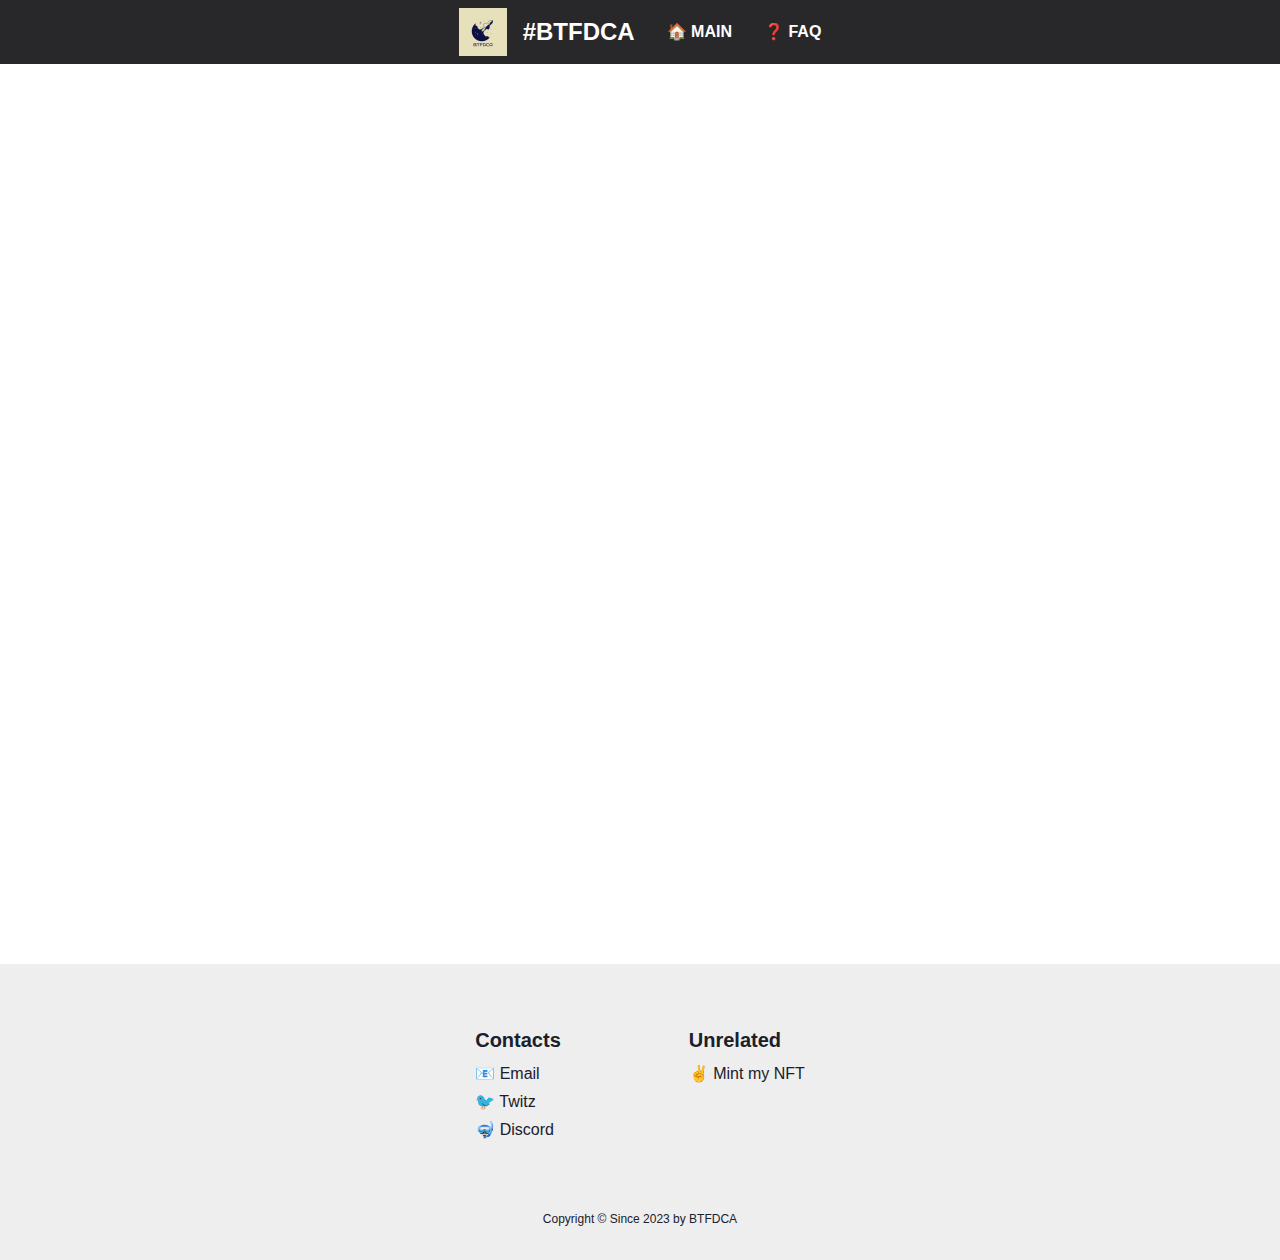
==== index.html @ a221a694 "2023-03-18 00:15:10" ====
<!doctype html><html lang="en"><head><meta charset="utf-8"/><link rel="icon" href="/favicon.ico"/><meta name="viewport" content="initial-scale=1,width=device-width"/><meta name="theme-color" content="#000000"/><meta name="description" content="BTFDCA lets you buy crypto assets through dollar cost averaging. Simple. Safe. Great!"/><link rel="apple-touch-icon" href="/logo192.png"/><link rel="manifest" href="/manifest.json"/><link rel="stylesheet" href="https://fonts.googleapis.com/css?family=Roboto:300,400,500,700&display=swap"/><link rel="stylesheet" href="https://fonts.googleapis.com/icon?family=Material+Icons"/><title>#BTFDCA</title><script type="text/javascript">!function(n){if("/"===n.search[1]){var a=n.search.slice(1).split("&").map((function(n){return n.replace(/~and~/g,"&")})).join("?");window.history.replaceState(null,null,n.pathname.slice(0,-1)+a+n.hash)}}(window.location)</script><script defer="defer" src="/static/js/main.3e7fb98e.js"></script><link href="/static/css/main.048ded06.css" rel="stylesheet"></head><body><noscript>You need to enable JavaScript to run this app.</noscript><div id="root"></div></body></html>
---- static/css/main.048ded06.css ----
[data-rk] .iekbcc0{-webkit-tap-highlight-color:transparent;border:0;box-sizing:border-box;font-size:100%;line-height:normal;margin:0;padding:0;text-align:left;vertical-align:initial}[data-rk] .iekbcc1{list-style:none}[data-rk] .iekbcc2{quotes:none}[data-rk] .iekbcc2:after,[data-rk] .iekbcc2:before{content:""}[data-rk] .iekbcc3{border-collapse:collapse;border-spacing:0}[data-rk] .iekbcc4{-webkit-appearance:none;appearance:none}[data-rk] .iekbcc5{outline:none}[data-rk] .iekbcc5::-webkit-input-placeholder{opacity:1}[data-rk] .iekbcc5::placeholder{opacity:1}[data-rk] .iekbcc6{background-color:initial;color:inherit}[data-rk] .iekbcc7:disabled{opacity:1}[data-rk] .iekbcc7::-ms-expand,[data-rk] .iekbcc8::-ms-clear{display:none}[data-rk] .iekbcc8::-webkit-search-cancel-button{-webkit-appearance:none}[data-rk] .iekbcc9{background:none;cursor:pointer;text-align:left}[data-rk] .iekbcca{color:inherit;text-decoration:none}[data-rk] .ju367v0{align-items:flex-start}[data-rk] .ju367v2{align-items:flex-end}[data-rk] .ju367v4{align-items:center}[data-rk] .ju367v6{display:none}[data-rk] .ju367v8{display:block}[data-rk] .ju367va{display:flex}[data-rk] .ju367vc{display:inline}[data-rk] .ju367ve{align-self:flex-start}[data-rk] .ju367vf{align-self:flex-end}[data-rk] .ju367vg{align-self:center}[data-rk] .ju367vh{background-size:cover}[data-rk] .ju367vi{border-radius:1px}[data-rk] .ju367vj{border-radius:6px}[data-rk] .ju367vk{border-radius:10px}[data-rk] .ju367vl{border-radius:13px}[data-rk] .ju367vm{border-radius:var(--rk-radii-actionButton)}[data-rk] .ju367vn{border-radius:var(--rk-radii-connectButton)}[data-rk] .ju367vo{border-radius:var(--rk-radii-menuButton)}[data-rk] .ju367vp{border-radius:var(--rk-radii-modal)}[data-rk] .ju367vq{border-radius:var(--rk-radii-modalMobile)}[data-rk] .ju367vr{border-radius:25%}[data-rk] .ju367vs{border-radius:9999px}[data-rk] .ju367vt{border-style:solid}[data-rk] .ju367vu{border-width:0}[data-rk] .ju367vv{border-width:1px}[data-rk] .ju367vw{border-width:2px}[data-rk] .ju367vx{border-width:4px}[data-rk] .ju367vy{cursor:pointer}[data-rk] .ju367vz{flex-direction:row}[data-rk] .ju367v10{flex-direction:column}[data-rk] .ju367v11{font-family:var(--rk-fonts-body)}[data-rk] .ju367v12{font-size:12px;line-height:18px}[data-rk] .ju367v13{font-size:13px;line-height:18px}[data-rk] .ju367v14{font-size:14px;line-height:18px}[data-rk] .ju367v15{font-size:16px;line-height:20px}[data-rk] .ju367v16{font-size:18px;line-height:24px}[data-rk] .ju367v17{font-size:20px;line-height:24px}[data-rk] .ju367v18{font-size:23px;line-height:29px}[data-rk] .ju367v19{font-weight:400}[data-rk] .ju367v1a{font-weight:500}[data-rk] .ju367v1b{font-weight:600}[data-rk] .ju367v1c{font-weight:700}[data-rk] .ju367v1d{font-weight:800}[data-rk] .ju367v1e{gap:0}[data-rk] .ju367v1f{gap:1px}[data-rk] .ju367v1g{gap:2px}[data-rk] .ju367v1h{gap:3px}[data-rk] .ju367v1i{gap:4px}[data-rk] .ju367v1j{gap:5px}[data-rk] .ju367v1k{gap:6px}[data-rk] .ju367v1l{gap:8px}[data-rk] .ju367v1m{gap:10px}[data-rk] .ju367v1n{gap:12px}[data-rk] .ju367v1o{gap:14px}[data-rk] .ju367v1p{gap:16px}[data-rk] .ju367v1q{gap:18px}[data-rk] .ju367v1r{gap:20px}[data-rk] .ju367v1s{gap:24px}[data-rk] .ju367v1t{gap:28px}[data-rk] .ju367v1u{gap:32px}[data-rk] .ju367v1v{gap:36px}[data-rk] .ju367v1w{gap:44px}[data-rk] .ju367v1x{gap:64px}[data-rk] .ju367v1y{gap:-1px}[data-rk] .ju367v1z{height:1px}[data-rk] .ju367v20{height:2px}[data-rk] .ju367v21{height:4px}[data-rk] .ju367v22{height:8px}[data-rk] .ju367v23{height:12px}[data-rk] .ju367v24{height:20px}[data-rk] .ju367v25{height:24px}[data-rk] .ju367v26{height:28px}[data-rk] .ju367v27{height:30px}[data-rk] .ju367v28{height:32px}[data-rk] .ju367v29{height:34px}[data-rk] .ju367v2a{height:36px}[data-rk] .ju367v2b{height:40px}[data-rk] .ju367v2c{height:48px}[data-rk] .ju367v2d{height:54px}[data-rk] .ju367v2e{height:60px}[data-rk] .ju367v2f{height:100%}[data-rk] .ju367v2g{height:-webkit-max-content;height:max-content}[data-rk] .ju367v2h{justify-content:flex-start}[data-rk] .ju367v2i{justify-content:flex-end}[data-rk] .ju367v2j{justify-content:center}[data-rk] .ju367v2k{justify-content:space-between}[data-rk] .ju367v2l{justify-content:space-around}[data-rk] .ju367v2m{text-align:left}[data-rk] .ju367v2n{text-align:center}[data-rk] .ju367v2o{text-align:inherit}[data-rk] .ju367v2p{margin-bottom:0}[data-rk] .ju367v2q{margin-bottom:1px}[data-rk] .ju367v2r{margin-bottom:2px}[data-rk] .ju367v2s{margin-bottom:3px}[data-rk] .ju367v2t{margin-bottom:4px}[data-rk] .ju367v2u{margin-bottom:5px}[data-rk] .ju367v2v{margin-bottom:6px}[data-rk] .ju367v2w{margin-bottom:8px}[data-rk] .ju367v2x{margin-bottom:10px}[data-rk] .ju367v2y{margin-bottom:12px}[data-rk] .ju367v2z{margin-bottom:14px}[data-rk] .ju367v30{margin-bottom:16px}[data-rk] .ju367v31{margin-bottom:18px}[data-rk] .ju367v32{margin-bottom:20px}[data-rk] .ju367v33{margin-bottom:24px}[data-rk] .ju367v34{margin-bottom:28px}[data-rk] .ju367v35{margin-bottom:32px}[data-rk] .ju367v36{margin-bottom:36px}[data-rk] .ju367v37{margin-bottom:44px}[data-rk] .ju367v38{margin-bottom:64px}[data-rk] .ju367v39{margin-bottom:-1px}[data-rk] .ju367v3a{margin-left:0}[data-rk] .ju367v3b{margin-left:1px}[data-rk] .ju367v3c{margin-left:2px}[data-rk] .ju367v3d{margin-left:3px}[data-rk] .ju367v3e{margin-left:4px}[data-rk] .ju367v3f{margin-left:5px}[data-rk] .ju367v3g{margin-left:6px}[data-rk] .ju367v3h{margin-left:8px}[data-rk] .ju367v3i{margin-left:10px}[data-rk] .ju367v3j{margin-left:12px}[data-rk] .ju367v3k{margin-left:14px}[data-rk] .ju367v3l{margin-left:16px}[data-rk] .ju367v3m{margin-left:18px}[data-rk] .ju367v3n{margin-left:20px}[data-rk] .ju367v3o{margin-left:24px}[data-rk] .ju367v3p{margin-left:28px}[data-rk] .ju367v3q{margin-left:32px}[data-rk] .ju367v3r{margin-left:36px}[data-rk] .ju367v3s{margin-left:44px}[data-rk] .ju367v3t{margin-left:64px}[data-rk] .ju367v3u{margin-left:-1px}[data-rk] .ju367v3v{margin-right:0}[data-rk] .ju367v3w{margin-right:1px}[data-rk] .ju367v3x{margin-right:2px}[data-rk] .ju367v3y{margin-right:3px}[data-rk] .ju367v3z{margin-right:4px}[data-rk] .ju367v40{margin-right:5px}[data-rk] .ju367v41{margin-right:6px}[data-rk] .ju367v42{margin-right:8px}[data-rk] .ju367v43{margin-right:10px}[data-rk] .ju367v44{margin-right:12px}[data-rk] .ju367v45{margin-right:14px}[data-rk] .ju367v46{margin-right:16px}[data-rk] .ju367v47{margin-right:18px}[data-rk] .ju367v48{margin-right:20px}[data-rk] .ju367v49{margin-right:24px}[data-rk] .ju367v4a{margin-right:28px}[data-rk] .ju367v4b{margin-right:32px}[data-rk] .ju367v4c{margin-right:36px}[data-rk] .ju367v4d{margin-right:44px}[data-rk] .ju367v4e{margin-right:64px}[data-rk] .ju367v4f{margin-right:-1px}[data-rk] .ju367v4g{margin-top:0}[data-rk] .ju367v4h{margin-top:1px}[data-rk] .ju367v4i{margin-top:2px}[data-rk] .ju367v4j{margin-top:3px}[data-rk] .ju367v4k{margin-top:4px}[data-rk] .ju367v4l{margin-top:5px}[data-rk] .ju367v4m{margin-top:6px}[data-rk] .ju367v4n{margin-top:8px}[data-rk] .ju367v4o{margin-top:10px}[data-rk] .ju367v4p{margin-top:12px}[data-rk] .ju367v4q{margin-top:14px}[data-rk] .ju367v4r{margin-top:16px}[data-rk] .ju367v4s{margin-top:18px}[data-rk] .ju367v4t{margin-top:20px}[data-rk] .ju367v4u{margin-top:24px}[data-rk] .ju367v4v{margin-top:28px}[data-rk] .ju367v4w{margin-top:32px}[data-rk] .ju367v4x{margin-top:36px}[data-rk] .ju367v4y{margin-top:44px}[data-rk] .ju367v4z{margin-top:64px}[data-rk] .ju367v50{margin-top:-1px}[data-rk] .ju367v51{max-width:1px}[data-rk] .ju367v52{max-width:2px}[data-rk] .ju367v53{max-width:4px}[data-rk] .ju367v54{max-width:8px}[data-rk] .ju367v55{max-width:12px}[data-rk] .ju367v56{max-width:20px}[data-rk] .ju367v57{max-width:24px}[data-rk] .ju367v58{max-width:28px}[data-rk] .ju367v59{max-width:30px}[data-rk] .ju367v5a{max-width:32px}[data-rk] .ju367v5b{max-width:34px}[data-rk] .ju367v5c{max-width:36px}[data-rk] .ju367v5d{max-width:40px}[data-rk] .ju367v5e{max-width:48px}[data-rk] .ju367v5f{max-width:54px}[data-rk] .ju367v5g{max-width:60px}[data-rk] .ju367v5h{max-width:100%}[data-rk] .ju367v5i{max-width:-webkit-max-content;max-width:max-content}[data-rk] .ju367v5j{min-width:1px}[data-rk] .ju367v5k{min-width:2px}[data-rk] .ju367v5l{min-width:4px}[data-rk] .ju367v5m{min-width:8px}[data-rk] .ju367v5n{min-width:12px}[data-rk] .ju367v5o{min-width:20px}[data-rk] .ju367v5p{min-width:24px}[data-rk] .ju367v5q{min-width:28px}[data-rk] .ju367v5r{min-width:30px}[data-rk] .ju367v5s{min-width:32px}[data-rk] .ju367v5t{min-width:34px}[data-rk] .ju367v5u{min-width:36px}[data-rk] .ju367v5v{min-width:40px}[data-rk] .ju367v5w{min-width:48px}[data-rk] .ju367v5x{min-width:54px}[data-rk] .ju367v5y{min-width:60px}[data-rk] .ju367v5z{min-width:100%}[data-rk] .ju367v60{min-width:-webkit-max-content;min-width:max-content}[data-rk] .ju367v61{overflow:hidden}[data-rk] .ju367v62{padding-bottom:0}[data-rk] .ju367v63{padding-bottom:1px}[data-rk] .ju367v64{padding-bottom:2px}[data-rk] .ju367v65{padding-bottom:3px}[data-rk] .ju367v66{padding-bottom:4px}[data-rk] .ju367v67{padding-bottom:5px}[data-rk] .ju367v68{padding-bottom:6px}[data-rk] .ju367v69{padding-bottom:8px}[data-rk] .ju367v6a{padding-bottom:10px}[data-rk] .ju367v6b{padding-bottom:12px}[data-rk] .ju367v6c{padding-bottom:14px}[data-rk] .ju367v6d{padding-bottom:16px}[data-rk] .ju367v6e{padding-bottom:18px}[data-rk] .ju367v6f{padding-bottom:20px}[data-rk] .ju367v6g{padding-bottom:24px}[data-rk] .ju367v6h{padding-bottom:28px}[data-rk] .ju367v6i{padding-bottom:32px}[data-rk] .ju367v6j{padding-bottom:36px}[data-rk] .ju367v6k{padding-bottom:44px}[data-rk] .ju367v6l{padding-bottom:64px}[data-rk] .ju367v6m{padding-bottom:-1px}[data-rk] .ju367v6n{padding-left:0}[data-rk] .ju367v6o{padding-left:1px}[data-rk] .ju367v6p{padding-left:2px}[data-rk] .ju367v6q{padding-left:3px}[data-rk] .ju367v6r{padding-left:4px}[data-rk] .ju367v6s{padding-left:5px}[data-rk] .ju367v6t{padding-left:6px}[data-rk] .ju367v6u{padding-left:8px}[data-rk] .ju367v6v{padding-left:10px}[data-rk] .ju367v6w{padding-left:12px}[data-rk] .ju367v6x{padding-left:14px}[data-rk] .ju367v6y{padding-left:16px}[data-rk] .ju367v6z{padding-left:18px}[data-rk] .ju367v70{padding-left:20px}[data-rk] .ju367v71{padding-left:24px}[data-rk] .ju367v72{padding-left:28px}[data-rk] .ju367v73{padding-left:32px}[data-rk] .ju367v74{padding-left:36px}[data-rk] .ju367v75{padding-left:44px}[data-rk] .ju367v76{padding-left:64px}[data-rk] .ju367v77{padding-left:-1px}[data-rk] .ju367v78{padding-right:0}[data-rk] .ju367v79{padding-right:1px}[data-rk] .ju367v7a{padding-right:2px}[data-rk] .ju367v7b{padding-right:3px}[data-rk] .ju367v7c{padding-right:4px}[data-rk] .ju367v7d{padding-right:5px}[data-rk] .ju367v7e{padding-right:6px}[data-rk] .ju367v7f{padding-right:8px}[data-rk] .ju367v7g{padding-right:10px}[data-rk] .ju367v7h{padding-right:12px}[data-rk] .ju367v7i{padding-right:14px}[data-rk] .ju367v7j{padding-right:16px}[data-rk] .ju367v7k{padding-right:18px}[data-rk] .ju367v7l{padding-right:20px}[data-rk] .ju367v7m{padding-right:24px}[data-rk] .ju367v7n{padding-right:28px}[data-rk] .ju367v7o{padding-right:32px}[data-rk] .ju367v7p{padding-right:36px}[data-rk] .ju367v7q{padding-right:44px}[data-rk] .ju367v7r{padding-right:64px}[data-rk] .ju367v7s{padding-right:-1px}[data-rk] .ju367v7t{padding-top:0}[data-rk] .ju367v7u{padding-top:1px}[data-rk] .ju367v7v{padding-top:2px}[data-rk] .ju367v7w{padding-top:3px}[data-rk] .ju367v7x{padding-top:4px}[data-rk] .ju367v7y{padding-top:5px}[data-rk] .ju367v7z{padding-top:6px}[data-rk] .ju367v80{padding-top:8px}[data-rk] .ju367v81{padding-top:10px}[data-rk] .ju367v82{padding-top:12px}[data-rk] .ju367v83{padding-top:14px}[data-rk] .ju367v84{padding-top:16px}[data-rk] .ju367v85{padding-top:18px}[data-rk] .ju367v86{padding-top:20px}[data-rk] .ju367v87{padding-top:24px}[data-rk] .ju367v88{padding-top:28px}[data-rk] .ju367v89{padding-top:32px}[data-rk] .ju367v8a{padding-top:36px}[data-rk] .ju367v8b{padding-top:44px}[data-rk] .ju367v8c{padding-top:64px}[data-rk] .ju367v8d{padding-top:-1px}[data-rk] .ju367v8e{position:absolute}[data-rk] .ju367v8f{position:fixed}[data-rk] .ju367v8g{position:relative}[data-rk] .ju367v8h{right:0}[data-rk] .ju367v8i{transition:.125s ease}[data-rk] .ju367v8j{transition:-webkit-transform .125s ease;transition:transform .125s ease;transition:transform .125s ease,-webkit-transform .125s ease}[data-rk] .ju367v8k{-webkit-user-select:none;user-select:none}[data-rk] .ju367v8l{width:1px}[data-rk] .ju367v8m{width:2px}[data-rk] .ju367v8n{width:4px}[data-rk] .ju367v8o{width:8px}[data-rk] .ju367v8p{width:12px}[data-rk] .ju367v8q{width:20px}[data-rk] .ju367v8r{width:24px}[data-rk] .ju367v8s{width:28px}[data-rk] .ju367v8t{width:30px}[data-rk] .ju367v8u{width:32px}[data-rk] .ju367v8v{width:34px}[data-rk] .ju367v8w{width:36px}[data-rk] .ju367v8x{width:40px}[data-rk] .ju367v8y{width:48px}[data-rk] .ju367v8z{width:54px}[data-rk] .ju367v90{width:60px}[data-rk] .ju367v91{width:100%}[data-rk] .ju367v92{width:-webkit-max-content;width:max-content}[data-rk] .ju367v93{-webkit-backdrop-filter:var(--rk-blurs-modalOverlay);backdrop-filter:var(--rk-blurs-modalOverlay)}[data-rk] .ju367v94,[data-rk] .ju367v95:hover,[data-rk] .ju367v96:active{background:var(--rk-colors-accentColor)}[data-rk] .ju367v97,[data-rk] .ju367v98:hover,[data-rk] .ju367v99:active{background:var(--rk-colors-accentColorForeground)}[data-rk] .ju367v9a,[data-rk] .ju367v9b:hover,[data-rk] .ju367v9c:active{background:var(--rk-colors-actionButtonBorder)}[data-rk] .ju367v9d,[data-rk] .ju367v9e:hover,[data-rk] .ju367v9f:active{background:var(--rk-colors-actionButtonBorderMobile)}[data-rk] .ju367v9g,[data-rk] .ju367v9h:hover,[data-rk] .ju367v9i:active{background:var(--rk-colors-actionButtonSecondaryBackground)}[data-rk] .ju367v9j,[data-rk] .ju367v9k:hover,[data-rk] .ju367v9l:active{background:var(--rk-colors-closeButton)}[data-rk] .ju367v9m,[data-rk] .ju367v9n:hover,[data-rk] .ju367v9o:active{background:var(--rk-colors-closeButtonBackground)}[data-rk] .ju367v9p,[data-rk] .ju367v9q:hover,[data-rk] .ju367v9r:active{background:var(--rk-colors-connectButtonBackground)}[data-rk] .ju367v9s,[data-rk] .ju367v9t:hover,[data-rk] .ju367v9u:active{background:var(--rk-colors-connectButtonBackgroundError)}[data-rk] .ju367v9v,[data-rk] .ju367v9w:hover,[data-rk] .ju367v9x:active{background:var(--rk-colors-connectButtonInnerBackground)}[data-rk] .ju367v9y,[data-rk] .ju367v9z:hover,[data-rk] .ju367va0:active{background:var(--rk-colors-connectButtonText)}[data-rk] .ju367va1,[data-rk] .ju367va2:hover,[data-rk] .ju367va3:active{background:var(--rk-colors-connectButtonTextError)}[data-rk] .ju367va4,[data-rk] .ju367va5:hover,[data-rk] .ju367va6:active{background:var(--rk-colors-connectionIndicator)}[data-rk] .ju367va7,[data-rk] .ju367va8:hover,[data-rk] .ju367va9:active{background:var(--rk-colors-error)}[data-rk] .ju367vaa,[data-rk] .ju367vab:hover,[data-rk] .ju367vac:active{background:var(--rk-colors-generalBorder)}[data-rk] .ju367vad,[data-rk] .ju367vae:hover,[data-rk] .ju367vaf:active{background:var(--rk-colors-generalBorderDim)}[data-rk] .ju367vag,[data-rk] .ju367vah:hover,[data-rk] .ju367vai:active{background:var(--rk-colors-menuItemBackground)}[data-rk] .ju367vaj,[data-rk] .ju367vak:hover,[data-rk] .ju367val:active{background:var(--rk-colors-modalBackdrop)}[data-rk] .ju367vam,[data-rk] .ju367van:hover,[data-rk] .ju367vao:active{background:var(--rk-colors-modalBackground)}[data-rk] .ju367vap,[data-rk] .ju367vaq:hover,[data-rk] .ju367var:active{background:var(--rk-colors-modalBorder)}[data-rk] .ju367vas,[data-rk] .ju367vat:hover,[data-rk] .ju367vau:active{background:var(--rk-colors-modalText)}[data-rk] .ju367vav,[data-rk] .ju367vaw:hover,[data-rk] .ju367vax:active{background:var(--rk-colors-modalTextDim)}[data-rk] .ju367vay,[data-rk] .ju367vaz:hover,[data-rk] .ju367vb0:active{background:var(--rk-colors-modalTextSecondary)}[data-rk] .ju367vb1,[data-rk] .ju367vb2:hover,[data-rk] .ju367vb3:active{background:var(--rk-colors-profileAction)}[data-rk] .ju367vb4,[data-rk] .ju367vb5:hover,[data-rk] .ju367vb6:active{background:var(--rk-colors-profileActionHover)}[data-rk] .ju367vb7,[data-rk] .ju367vb8:hover,[data-rk] .ju367vb9:active{background:var(--rk-colors-profileForeground)}[data-rk] .ju367vba,[data-rk] .ju367vbb:hover,[data-rk] .ju367vbc:active{background:var(--rk-colors-selectedOptionBorder)}[data-rk] .ju367vbd,[data-rk] .ju367vbe:hover,[data-rk] .ju367vbf:active{background:var(--rk-colors-standby)}[data-rk] .ju367vbg,[data-rk] .ju367vbh:hover,[data-rk] .ju367vbi:active{border-color:var(--rk-colors-accentColor)}[data-rk] .ju367vbj,[data-rk] .ju367vbk:hover,[data-rk] .ju367vbl:active{border-color:var(--rk-colors-accentColorForeground)}[data-rk] .ju367vbm,[data-rk] .ju367vbn:hover,[data-rk] .ju367vbo:active{border-color:var(--rk-colors-actionButtonBorder)}[data-rk] .ju367vbp,[data-rk] .ju367vbq:hover,[data-rk] .ju367vbr:active{border-color:var(--rk-colors-actionButtonBorderMobile)}[data-rk] .ju367vbs,[data-rk] .ju367vbt:hover,[data-rk] .ju367vbu:active{border-color:var(--rk-colors-actionButtonSecondaryBackground)}[data-rk] .ju367vbv,[data-rk] .ju367vbw:hover,[data-rk] .ju367vbx:active{border-color:var(--rk-colors-closeButton)}[data-rk] .ju367vby,[data-rk] .ju367vbz:hover,[data-rk] .ju367vc0:active{border-color:var(--rk-colors-closeButtonBackground)}[data-rk] .ju367vc1,[data-rk] .ju367vc2:hover,[data-rk] .ju367vc3:active{border-color:var(--rk-colors-connectButtonBackground)}[data-rk] .ju367vc4,[data-rk] .ju367vc5:hover,[data-rk] .ju367vc6:active{border-color:var(--rk-colors-connectButtonBackgroundError)}[data-rk] .ju367vc7,[data-rk] .ju367vc8:hover,[data-rk] .ju367vc9:active{border-color:var(--rk-colors-connectButtonInnerBackground)}[data-rk] .ju367vca,[data-rk] .ju367vcb:hover,[data-rk] .ju367vcc:active{border-color:var(--rk-colors-connectButtonText)}[data-rk] .ju367vcd,[data-rk] .ju367vce:hover,[data-rk] .ju367vcf:active{border-color:var(--rk-colors-connectButtonTextError)}[data-rk] .ju367vcg,[data-rk] .ju367vch:hover,[data-rk] .ju367vci:active{border-color:var(--rk-colors-connectionIndicator)}[data-rk] .ju367vcj,[data-rk] .ju367vck:hover,[data-rk] .ju367vcl:active{border-color:var(--rk-colors-error)}[data-rk] .ju367vcm,[data-rk] .ju367vcn:hover,[data-rk] .ju367vco:active{border-color:var(--rk-colors-generalBorder)}[data-rk] .ju367vcp,[data-rk] .ju367vcq:hover,[data-rk] .ju367vcr:active{border-color:var(--rk-colors-generalBorderDim)}[data-rk] .ju367vcs,[data-rk] .ju367vct:hover,[data-rk] .ju367vcu:active{border-color:var(--rk-colors-menuItemBackground)}[data-rk] .ju367vcv,[data-rk] .ju367vcw:hover,[data-rk] .ju367vcx:active{border-color:var(--rk-colors-modalBackdrop)}[data-rk] .ju367vcy,[data-rk] .ju367vcz:hover,[data-rk] .ju367vd0:active{border-color:var(--rk-colors-modalBackground)}[data-rk] .ju367vd1,[data-rk] .ju367vd2:hover,[data-rk] .ju367vd3:active{border-color:var(--rk-colors-modalBorder)}[data-rk] .ju367vd4,[data-rk] .ju367vd5:hover,[data-rk] .ju367vd6:active{border-color:var(--rk-colors-modalText)}[data-rk] .ju367vd7,[data-rk] .ju367vd8:hover,[data-rk] .ju367vd9:active{border-color:var(--rk-colors-modalTextDim)}[data-rk] .ju367vda,[data-rk] .ju367vdb:hover,[data-rk] .ju367vdc:active{border-color:var(--rk-colors-modalTextSecondary)}[data-rk] .ju367vdd,[data-rk] .ju367vde:hover,[data-rk] .ju367vdf:active{border-color:var(--rk-colors-profileAction)}[data-rk] .ju367vdg,[data-rk] .ju367vdh:hover,[data-rk] .ju367vdi:active{border-color:var(--rk-colors-profileActionHover)}[data-rk] .ju367vdj,[data-rk] .ju367vdk:hover,[data-rk] .ju367vdl:active{border-color:var(--rk-colors-profileForeground)}[data-rk] .ju367vdm,[data-rk] .ju367vdn:hover,[data-rk] .ju367vdo:active{border-color:var(--rk-colors-selectedOptionBorder)}[data-rk] .ju367vdp,[data-rk] .ju367vdq:hover,[data-rk] .ju367vdr:active{border-color:var(--rk-colors-standby)}[data-rk] .ju367vds,[data-rk] .ju367vdt:hover,[data-rk] .ju367vdu:active{box-shadow:var(--rk-shadows-connectButton)}[data-rk] .ju367vdv,[data-rk] .ju367vdw:hover,[data-rk] .ju367vdx:active{box-shadow:var(--rk-shadows-dialog)}[data-rk] .ju367vdy,[data-rk] .ju367vdz:hover,[data-rk] .ju367ve0:active{box-shadow:var(--rk-shadows-profileDetailsAction)}[data-rk] .ju367ve1,[data-rk] .ju367ve2:hover,[data-rk] .ju367ve3:active{box-shadow:var(--rk-shadows-selectedOption)}[data-rk] .ju367ve4,[data-rk] .ju367ve5:hover,[data-rk] .ju367ve6:active{box-shadow:var(--rk-shadows-selectedWallet)}[data-rk] .ju367ve7,[data-rk] .ju367ve8:hover,[data-rk] .ju367ve9:active{box-shadow:var(--rk-shadows-walletLogo)}[data-rk] .ju367vea,[data-rk] .ju367veb:hover,[data-rk] .ju367vec:active{color:var(--rk-colors-accentColor)}[data-rk] .ju367ved,[data-rk] .ju367vee:hover,[data-rk] .ju367vef:active{color:var(--rk-colors-accentColorForeground)}[data-rk] .ju367veg,[data-rk] .ju367veh:hover,[data-rk] .ju367vei:active{color:var(--rk-colors-actionButtonBorder)}[data-rk] .ju367vej,[data-rk] .ju367vek:hover,[data-rk] .ju367vel:active{color:var(--rk-colors-actionButtonBorderMobile)}[data-rk] .ju367vem,[data-rk] .ju367ven:hover,[data-rk] .ju367veo:active{color:var(--rk-colors-actionButtonSecondaryBackground)}[data-rk] .ju367vep,[data-rk] .ju367veq:hover,[data-rk] .ju367ver:active{color:var(--rk-colors-closeButton)}[data-rk] .ju367ves,[data-rk] .ju367vet:hover,[data-rk] .ju367veu:active{color:var(--rk-colors-closeButtonBackground)}[data-rk] .ju367vev,[data-rk] .ju367vew:hover,[data-rk] .ju367vex:active{color:var(--rk-colors-connectButtonBackground)}[data-rk] .ju367vey,[data-rk] .ju367vez:hover,[data-rk] .ju367vf0:active{color:var(--rk-colors-connectButtonBackgroundError)}[data-rk] .ju367vf1,[data-rk] .ju367vf2:hover,[data-rk] .ju367vf3:active{color:var(--rk-colors-connectButtonInnerBackground)}[data-rk] .ju367vf4,[data-rk] .ju367vf5:hover,[data-rk] .ju367vf6:active{color:var(--rk-colors-connectButtonText)}[data-rk] .ju367vf7,[data-rk] .ju367vf8:hover,[data-rk] .ju367vf9:active{color:var(--rk-colors-connectButtonTextError)}[data-rk] .ju367vfa,[data-rk] .ju367vfb:hover,[data-rk] .ju367vfc:active{color:var(--rk-colors-connectionIndicator)}[data-rk] .ju367vfd,[data-rk] .ju367vfe:hover,[data-rk] .ju367vff:active{color:var(--rk-colors-error)}[data-rk] .ju367vfg,[data-rk] .ju367vfh:hover,[data-rk] .ju367vfi:active{color:var(--rk-colors-generalBorder)}[data-rk] .ju367vfj,[data-rk] .ju367vfk:hover,[data-rk] .ju367vfl:active{color:var(--rk-colors-generalBorderDim)}[data-rk] .ju367vfm,[data-rk] .ju367vfn:hover,[data-rk] .ju367vfo:active{color:var(--rk-colors-menuItemBackground)}[data-rk] .ju367vfp,[data-rk] .ju367vfq:hover,[data-rk] .ju367vfr:active{color:var(--rk-colors-modalBackdrop)}[data-rk] .ju367vfs,[data-rk] .ju367vft:hover,[data-rk] .ju367vfu:active{color:var(--rk-colors-modalBackground)}[data-rk] .ju367vfv,[data-rk] .ju367vfw:hover,[data-rk] .ju367vfx:active{color:var(--rk-colors-modalBorder)}[data-rk] .ju367vfy,[data-rk] .ju367vfz:hover,[data-rk] .ju367vg0:active{color:var(--rk-colors-modalText)}[data-rk] .ju367vg1,[data-rk] .ju367vg2:hover,[data-rk] .ju367vg3:active{color:var(--rk-colors-modalTextDim)}[data-rk] .ju367vg4,[data-rk] .ju367vg5:hover,[data-rk] .ju367vg6:active{color:var(--rk-colors-modalTextSecondary)}[data-rk] .ju367vg7,[data-rk] .ju367vg8:hover,[data-rk] .ju367vg9:active{color:var(--rk-colors-profileAction)}[data-rk] .ju367vga,[data-rk] .ju367vgb:hover,[data-rk] .ju367vgc:active{color:var(--rk-colors-profileActionHover)}[data-rk] .ju367vgd,[data-rk] .ju367vge:hover,[data-rk] .ju367vgf:active{color:var(--rk-colors-profileForeground)}[data-rk] .ju367vgg,[data-rk] .ju367vgh:hover,[data-rk] .ju367vgi:active{color:var(--rk-colors-selectedOptionBorder)}[data-rk] .ju367vgj,[data-rk] .ju367vgk:hover,[data-rk] .ju367vgl:active{color:var(--rk-colors-standby)}@media screen and (min-width:768px){[data-rk] .ju367v1{align-items:flex-start}[data-rk] .ju367v3{align-items:flex-end}[data-rk] .ju367v5{align-items:center}[data-rk] .ju367v7{display:none}[data-rk] .ju367v9{display:block}[data-rk] .ju367vb{display:flex}[data-rk] .ju367vd{display:inline}}[data-rk] ._12cbo8i3,[data-rk] ._12cbo8i3:after{--_12cbo8i0:1;--_12cbo8i1:1}[data-rk] ._12cbo8i3:hover{-webkit-transform:scale(var(--_12cbo8i0));transform:scale(var(--_12cbo8i0))}[data-rk] ._12cbo8i3:active{-webkit-transform:scale(var(--_12cbo8i1));transform:scale(var(--_12cbo8i1))}[data-rk] ._12cbo8i3:active:after{bottom:-1px;content:"";display:block;left:-1px;position:absolute;right:-1px;top:-1px;-webkit-transform:scale(calc((1/var(--_12cbo8i1))*var(--_12cbo8i0)));transform:scale(calc((1/var(--_12cbo8i1))*var(--_12cbo8i0)))}[data-rk] ._12cbo8i4,[data-rk] ._12cbo8i4:after{--_12cbo8i0:1.025}[data-rk] ._12cbo8i5,[data-rk] ._12cbo8i5:after{--_12cbo8i0:1.1}[data-rk] ._12cbo8i6,[data-rk] ._12cbo8i6:after{--_12cbo8i1:0.95}[data-rk] ._12cbo8i7,[data-rk] ._12cbo8i7:after{--_12cbo8i1:0.9}@-webkit-keyframes _1luule41{0%{-webkit-transform:rotate(0deg);transform:rotate(0deg)}to{-webkit-transform:rotate(1turn);transform:rotate(1turn)}}@keyframes _1luule41{0%{-webkit-transform:rotate(0deg);transform:rotate(0deg)}to{-webkit-transform:rotate(1turn);transform:rotate(1turn)}}[data-rk] ._1luule42{-webkit-animation:_1luule41 3s linear infinite;animation:_1luule41 3s linear infinite}[data-rk] ._1luule43{background:conic-gradient(from 180deg at 50% 50%,rgba(72,146,254,0) 0deg,currentColor 282.04deg,rgba(72,146,254,0) 319.86deg,rgba(72,146,254,0) 1turn);height:21px;width:21px}@-webkit-keyframes _9pm4ki0{0%{-webkit-transform:translateY(100%);transform:translateY(100%)}to{-webkit-transform:translateY(0);transform:translateY(0)}}@keyframes _9pm4ki0{0%{-webkit-transform:translateY(100%);transform:translateY(100%)}to{-webkit-transform:translateY(0);transform:translateY(0)}}@-webkit-keyframes _9pm4ki1{0%{opacity:0}to{opacity:1}}@keyframes _9pm4ki1{0%{opacity:0}to{opacity:1}}[data-rk] ._9pm4ki3{-webkit-animation:_9pm4ki1 .15s ease;animation:_9pm4ki1 .15s ease;bottom:-200px;left:-200px;padding:200px;right:-200px;top:-200px;-webkit-transform:translateZ(0);transform:translateZ(0);z-index:2147483646}[data-rk] ._9pm4ki5{-webkit-animation:_9pm4ki0 .35s cubic-bezier(.15,1.15,.6,1),_9pm4ki1 .15s ease;animation:_9pm4ki0 .35s cubic-bezier(.15,1.15,.6,1),_9pm4ki1 .15s ease;max-width:100vw}[data-rk] ._1ckjpok1{box-sizing:initial;max-width:100vw;width:360px}[data-rk] ._1ckjpok2{width:100vw}[data-rk] ._1ckjpok3{width:768px}[data-rk] ._1ckjpok4{min-width:368px;width:368px}[data-rk] ._1ckjpok6{border-width:0;box-sizing:border-box;width:100vw}@media screen and (min-width:768px){[data-rk] ._1ckjpok1{width:360px}[data-rk] ._1ckjpok2{width:480px}[data-rk] ._1ckjpok3{width:720px}[data-rk] ._1ckjpok4{min-width:368px;width:368px}}@media screen and (max-width:767px){[data-rk] ._1ckjpok7{border-bottom-left-radius:0;border-bottom-right-radius:0;margin-top:-200px;padding-bottom:200px;top:200px}}[data-rk] .v9horb0:hover{background:transparent none repeat 0 0/auto auto padding-box border-box scroll;background:initial}[data-rk] .g5kl0l0{border-color:transparent}[data-rk] ._1vwt0cg0{background:#fff}[data-rk] ._1vwt0cg2{max-height:454px;overflow-y:auto}[data-rk] ._1vwt0cg3{min-width:246px}[data-rk] ._1vwt0cg4{min-width:100%}@media screen and (min-width:768px){[data-rk] ._1vwt0cg3{min-width:287px}}[data-rk] ._1am14410{overflow:auto;scrollbar-width:none;-webkit-transform:translateZ(0);transform:translateZ(0)}[data-rk] ._1am14410::-webkit-scrollbar{display:none}
/*# sourceMappingURL=main.048ded06.css.map*/
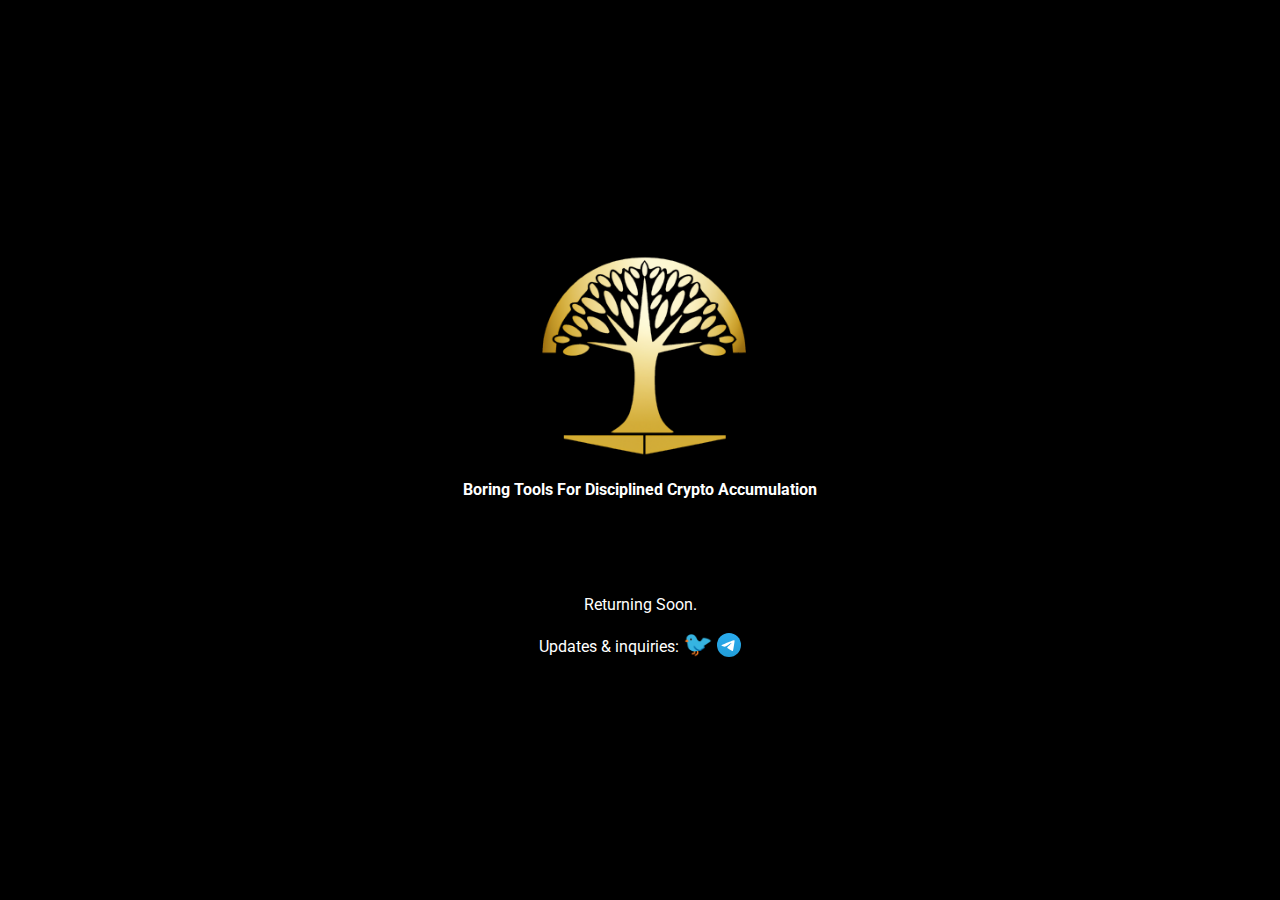
==== commit 50d684c7: "2023-07-06 17:13:02" ====
--- a/index.html
+++ b/index.html
@@ -1 +1 @@
-<!doctype html><html lang="en"><head><meta charset="utf-8"/><link rel="icon" href="/favicon.ico"/><meta name="viewport" content="initial-scale=1,width=device-width"/><meta name="theme-color" content="#000000"/><meta name="description" content="BTFDCA lets you buy crypto assets through dollar cost averaging. Simple. Safe. Great!"/><link rel="apple-touch-icon" href="/logo192.png"/><link rel="manifest" href="/manifest.json"/><link rel="stylesheet" href="https://fonts.googleapis.com/css?family=Roboto:300,400,500,700&display=swap"/><link rel="stylesheet" href="https://fonts.googleapis.com/icon?family=Material+Icons"/><title>#BTFDCA</title><script type="text/javascript">!function(n){if("/"===n.search[1]){var a=n.search.slice(1).split("&").map((function(n){return n.replace(/~and~/g,"&")})).join("?");window.history.replaceState(null,null,n.pathname.slice(0,-1)+a+n.hash)}}(window.location)</script><script defer="defer" src="/static/js/main.3e7fb98e.js"></script><link href="/static/css/main.048ded06.css" rel="stylesheet"></head><body><noscript>You need to enable JavaScript to run this app.</noscript><div id="root"></div></body></html>+<!doctype html><html lang="en"><head><meta charset="utf-8"/><link rel="icon" href="/favicon.ico"/><meta name="viewport" content="initial-scale=1,width=device-width"/><meta name="theme-color" content="#000000"/><meta name="description" content="Boring Tools For Disciplined Crypto Accumulation"/><link rel="apple-touch-icon" href="/logo192.png"/><link rel="manifest" href="/manifest.json"/><link rel="stylesheet" href="https://fonts.googleapis.com/css?family=Roboto:300,400,500,700&display=swap"/><link rel="stylesheet" href="https://fonts.googleapis.com/icon?family=Material+Icons"/><title>#BTFDCA</title><script type="text/javascript">!function(n){if("/"===n.search[1]){var a=n.search.slice(1).split("&").map((function(n){return n.replace(/~and~/g,"&")})).join("?");window.history.replaceState(null,null,n.pathname.slice(0,-1)+a+n.hash)}}(window.location)</script><script defer="defer" src="/static/js/main.63a7ad61.js"></script><link href="/static/css/main.e6c13ad2.css" rel="stylesheet"></head><body><noscript>You need to enable JavaScript to run this app.</noscript><div id="root"></div></body></html>--- a/static/css/main.e6c13ad2.css
+++ b/static/css/main.e6c13ad2.css
@@ -0,0 +1,2 @@
+body{-webkit-font-smoothing:antialiased;-moz-osx-font-smoothing:grayscale;font-family:-apple-system,BlinkMacSystemFont,Segoe UI,Roboto,Oxygen,Ubuntu,Cantarell,Fira Sans,Droid Sans,Helvetica Neue,sans-serif;margin:0}code{font-family:source-code-pro,Menlo,Monaco,Consolas,Courier New,monospace}
+/*# sourceMappingURL=main.e6c13ad2.css.map*/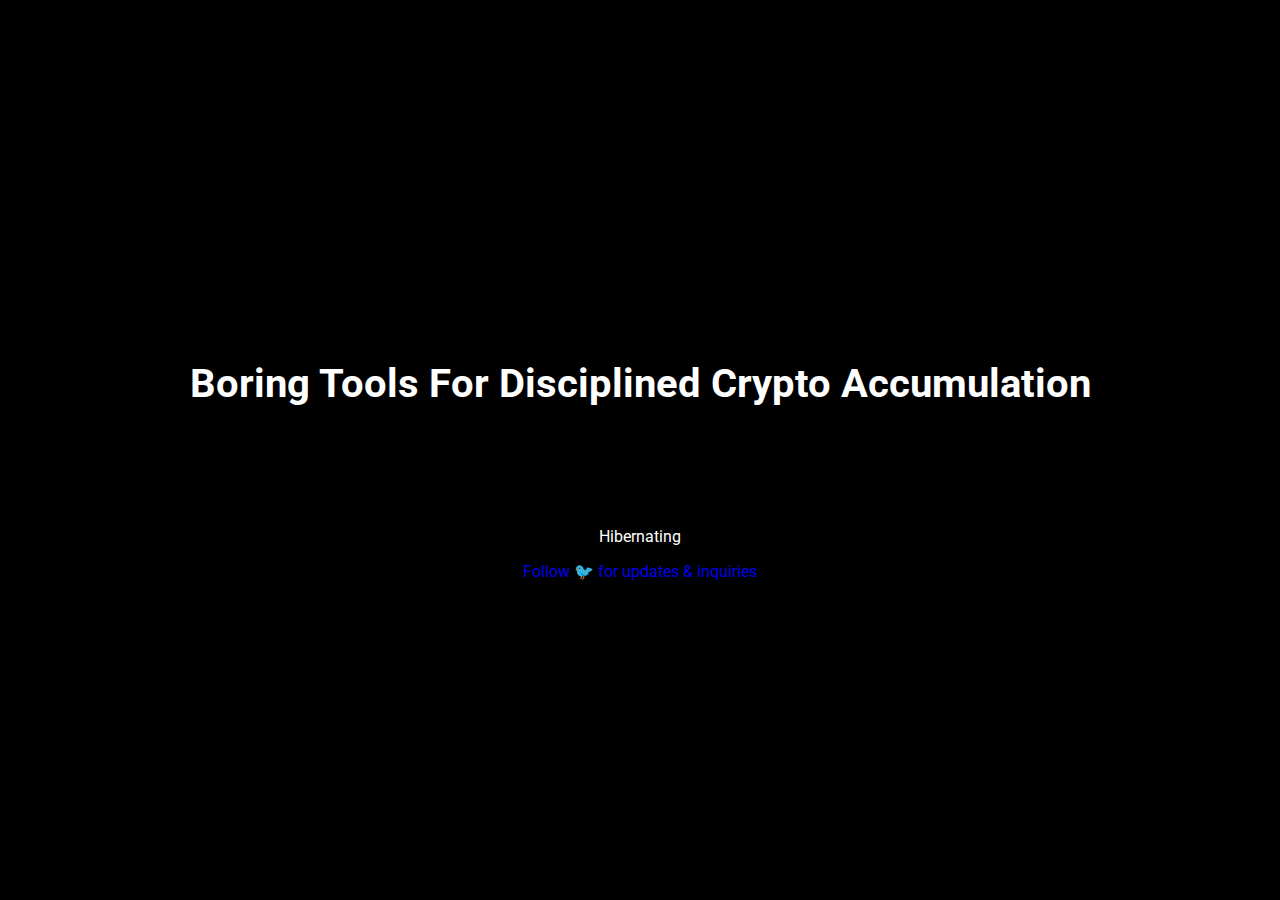
==== commit 468c301f: "2024-01-26 19:05:04" ====
--- a/index.html
+++ b/index.html
@@ -1 +1 @@
-<!doctype html><html lang="en"><head><meta charset="utf-8"/><link rel="icon" href="/favicon.ico"/><meta name="viewport" content="initial-scale=1,width=device-width"/><meta name="theme-color" content="#000000"/><meta name="description" content="Boring Tools For Disciplined Crypto Accumulation"/><link rel="apple-touch-icon" href="/logo192.png"/><link rel="manifest" href="/manifest.json"/><link rel="stylesheet" href="https://fonts.googleapis.com/css?family=Roboto:300,400,500,700&display=swap"/><link rel="stylesheet" href="https://fonts.googleapis.com/icon?family=Material+Icons"/><title>#BTFDCA</title><script type="text/javascript">!function(n){if("/"===n.search[1]){var a=n.search.slice(1).split("&").map((function(n){return n.replace(/~and~/g,"&")})).join("?");window.history.replaceState(null,null,n.pathname.slice(0,-1)+a+n.hash)}}(window.location)</script><script defer="defer" src="/static/js/main.63a7ad61.js"></script><link href="/static/css/main.e6c13ad2.css" rel="stylesheet"></head><body><noscript>You need to enable JavaScript to run this app.</noscript><div id="root"></div></body></html>+<!doctype html><html lang="en"><head><meta charset="utf-8"/><meta name="viewport" content="initial-scale=1,width=device-width"/><meta name="theme-color" content="#000000"/><meta name="description" content="Boring Tools For Disciplined Crypto Accumulation"/><link rel="manifest" href="/manifest.json"/><link rel="stylesheet" href="https://fonts.googleapis.com/css?family=Roboto:300,400,500,700&display=swap"/><link rel="stylesheet" href="https://fonts.googleapis.com/icon?family=Material+Icons"/><title>#BTFDCA</title><script type="text/javascript">!function(n){if("/"===n.search[1]){var a=n.search.slice(1).split("&").map((function(n){return n.replace(/~and~/g,"&")})).join("?");window.history.replaceState(null,null,n.pathname.slice(0,-1)+a+n.hash)}}(window.location)</script><script defer="defer" src="/static/js/main.ddf019f1.js"></script><link href="/static/css/main.e6c13ad2.css" rel="stylesheet"></head><body><noscript>You need to enable JavaScript to run this app.</noscript><div id="root"></div></body></html>